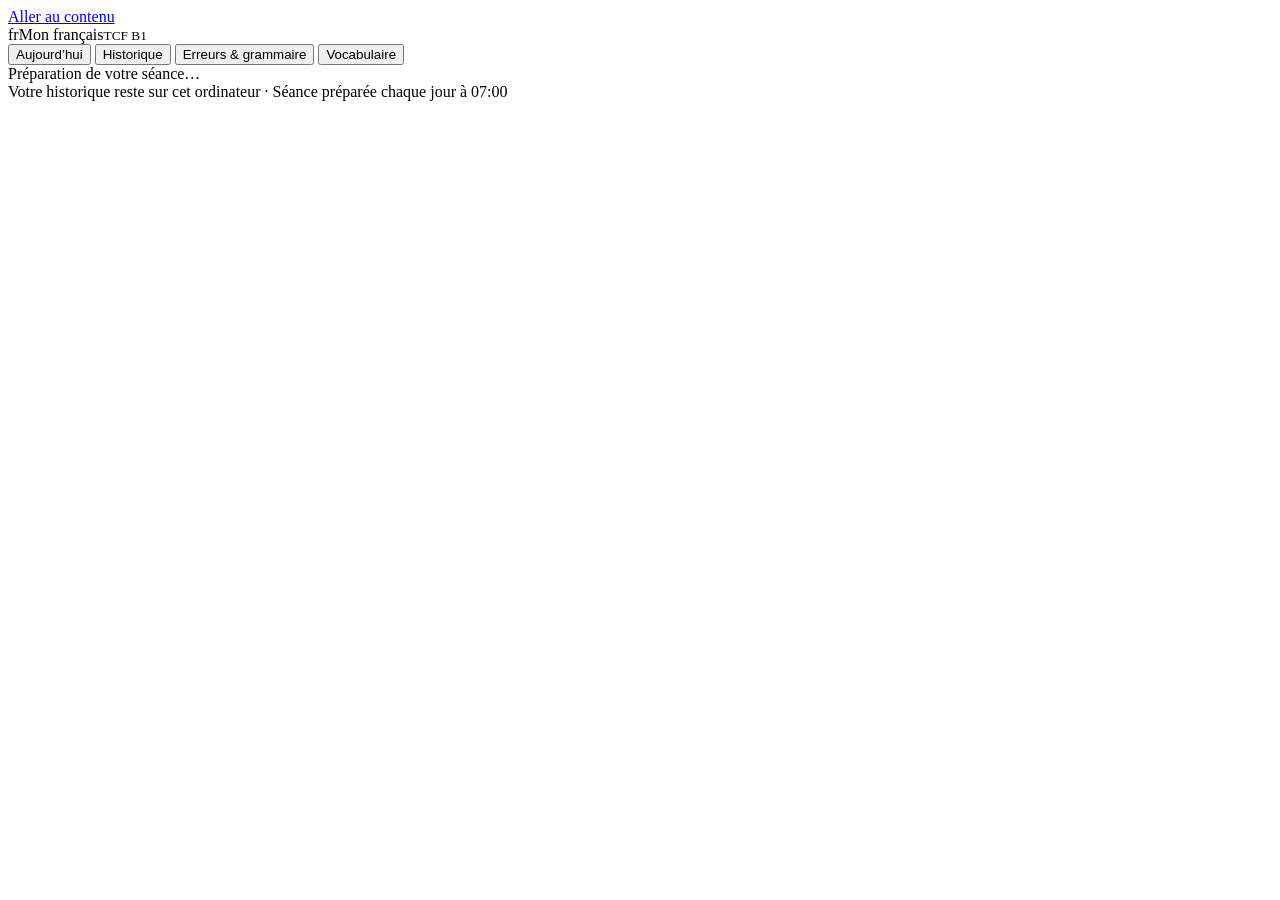
==== french_learning/static/index.html @ b215242f "feat: complete guarded daily French learning app" ====
<!doctype html>
<html lang="fr">
<head>
  <meta charset="utf-8">
  <meta name="viewport" content="width=device-width, initial-scale=1">
  <meta name="theme-color" content="#183153">
  <title>Mon français — TCF B1</title>
  <link rel="stylesheet" href="/styles.css">
</head>
<body>
  <a class="skip-link" href="#content">Aller au contenu</a>
  <header class="topbar">
    <div class="brand"><span class="brand-mark" aria-hidden="true">fr</span><span>Mon français</span><small>TCF B1</small></div>
    <nav aria-label="Navigation principale">
      <button class="nav-item active" data-view="today">Aujourd’hui</button>
      <button class="nav-item" data-view="history">Historique</button>
      <button class="nav-item" data-view="review">Erreurs & grammaire</button>
      <button class="nav-item" data-view="vocabulary">Vocabulaire</button>
    </nav>
  </header>
  <main id="content" tabindex="-1">
    <div id="status" class="status" role="status" aria-live="polite">Préparation de votre séance…</div>
    <section id="view" aria-live="polite"></section>
  </main>
  <footer>Votre historique reste sur cet ordinateur · Séance préparée chaque jour à 07:00</footer>
  <script src="/app.js" defer></script>
</body>
</html>
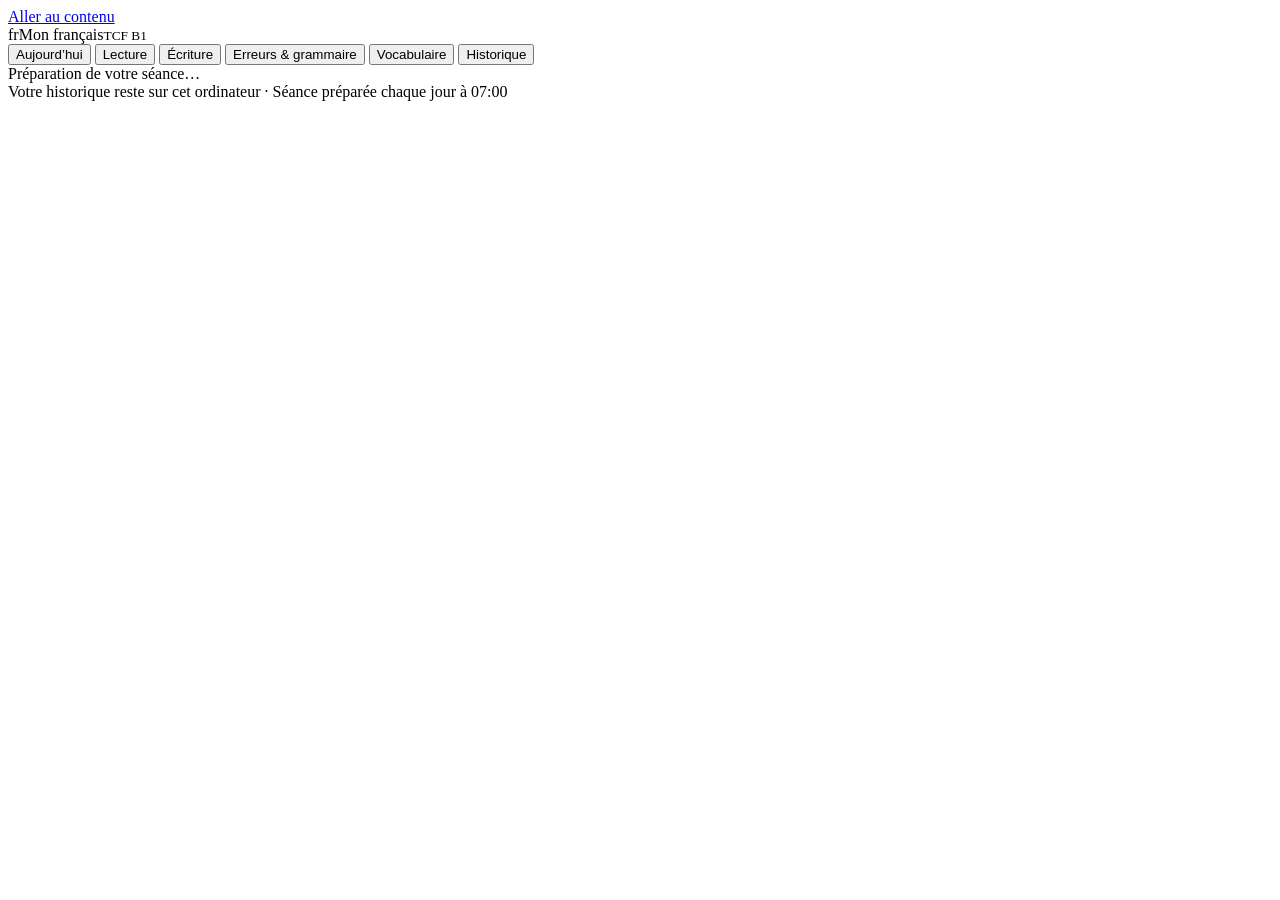
==== commit ebd53317: "feat: expand guarded French learning workflows" ====
--- a/french_learning/static/index.html
+++ b/french_learning/static/index.html
@@ -5,6 +5,7 @@
   <meta name="viewport" content="width=device-width, initial-scale=1">
   <meta name="theme-color" content="#183153">
   <title>Mon français — TCF B1</title>
+  <link rel="icon" href="/favicon.svg" type="image/svg+xml">
   <link rel="stylesheet" href="/styles.css">
 </head>
 <body>
@@ -13,9 +14,11 @@
     <div class="brand"><span class="brand-mark" aria-hidden="true">fr</span><span>Mon français</span><small>TCF B1</small></div>
     <nav aria-label="Navigation principale">
       <button class="nav-item active" data-view="today">Aujourd’hui</button>
-      <button class="nav-item" data-view="history">Historique</button>
+      <button class="nav-item" data-view="reading">Lecture</button>
+      <button class="nav-item" data-view="writing">Écriture</button>
       <button class="nav-item" data-view="review">Erreurs & grammaire</button>
       <button class="nav-item" data-view="vocabulary">Vocabulaire</button>
+      <button class="nav-item" data-view="history">Historique</button>
     </nav>
   </header>
   <main id="content" tabindex="-1">
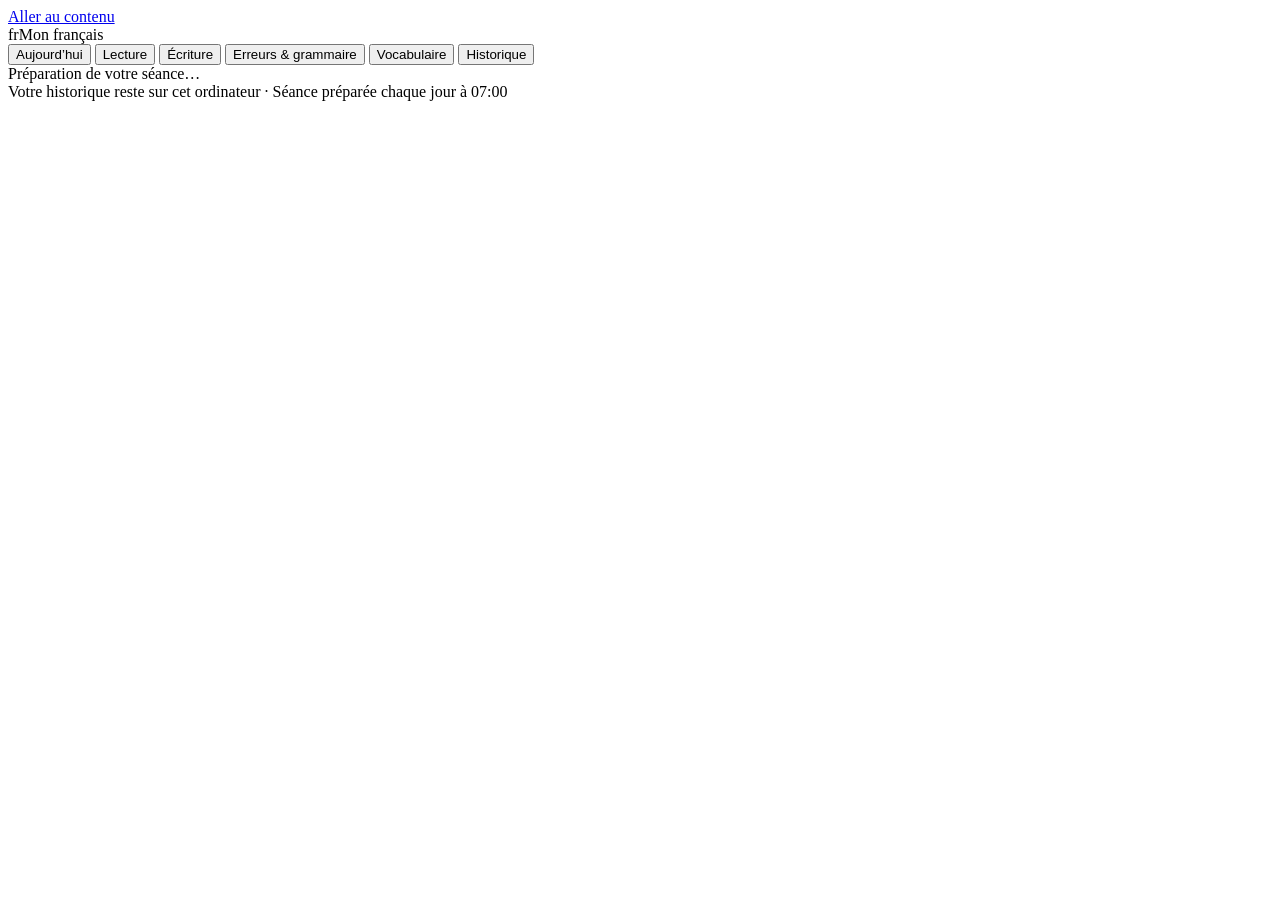
==== commit cc0ff04a: "feat: expand learning workflows and public setup" ====
--- a/french_learning/static/index.html
+++ b/french_learning/static/index.html
@@ -4,14 +4,14 @@
   <meta charset="utf-8">
   <meta name="viewport" content="width=device-width, initial-scale=1">
   <meta name="theme-color" content="#183153">
-  <title>Mon français — TCF B1</title>
+  <title>Mon français</title>
   <link rel="icon" href="/favicon.svg" type="image/svg+xml">
   <link rel="stylesheet" href="/styles.css">
 </head>
 <body>
   <a class="skip-link" href="#content">Aller au contenu</a>
   <header class="topbar">
-    <div class="brand"><span class="brand-mark" aria-hidden="true">fr</span><span>Mon français</span><small>TCF B1</small></div>
+    <div class="brand"><span class="brand-mark" aria-hidden="true">fr</span><span>Mon français</span></div>
     <nav aria-label="Navigation principale">
       <button class="nav-item active" data-view="today">Aujourd’hui</button>
       <button class="nav-item" data-view="reading">Lecture</button>
